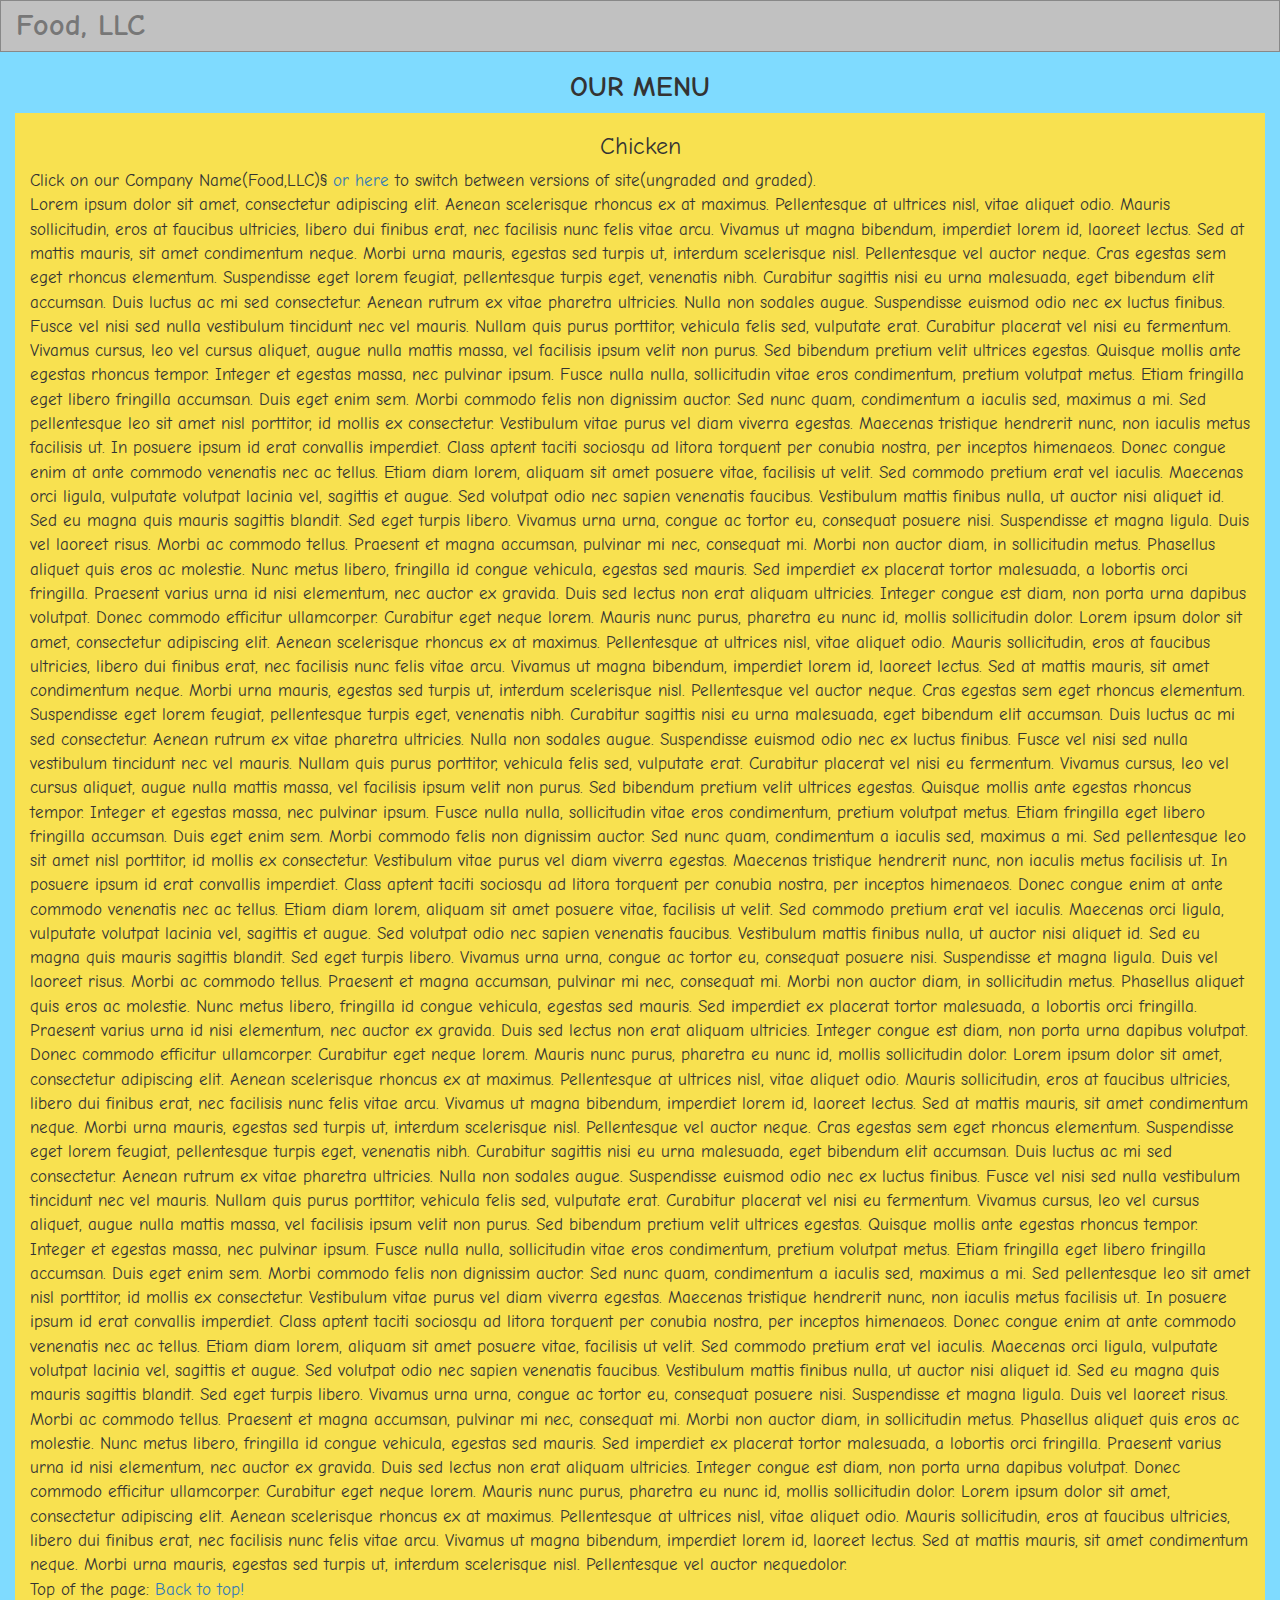
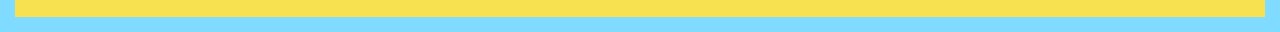
==== module3/index.html @ 39b30da4 "module3.navbar.including_optional" ====
<!DOCTYPE html>
<html>
<head>
	<meta charset="utf-8">
    <meta http-equiv="x-ua-compatible" content="ie=edge">
    <title>Module3</title>
    <meta name="description" content="Ashwin's Module3">
    <meta name="viewport" content="width=device-width, initial-scale=1">
    <link rel="preconnect" href="https://fonts.gstatic.com">
	<link href="https://fonts.googleapis.com/css2?family=Comic+Neue:ital,wght@0,300;0,400;0,700;1,300;1,400;1,700&display=swap" rel="stylesheet">
	<link rel="stylesheet" href="css/bootstrap.min.css">
    <link rel="stylesheet" href="css/styles.css">
</head>
<body>
	<nav class="navbar navbar-default">
  <div class="container-fluid">
    <!-- Brand and toggle get grouped for better mobile display -->
    <div class="navbar-header">
      <button type="button" class="navbar-toggle collapsed" data-toggle="collapse" data-target="#mynav" aria-expanded="false">
        <span class="sr-only">Toggle navigation</span>
        <span class="icon-bar"></span>
        <span class="icon-bar"></span>
        <span class="icon-bar"></span>
      </button>
      <a class="navbar-brand" href="https://aash96.github.io/may2k21/module3/optional"
      target="_blank">Food, LLC</a>
    </div>

   <!-- Collect the nav links, forms, and other content for toggling -->
    <div class="collapse navbar-collapse" id="mynav">
      <ul class="nav navbar-nav text-center visible-xs">
        <li><a href="#Chicken">Chicken</a></li>
        <hr>
        <li><a href="#">Beef</a></li>
        <hr>
     	<li><a href="#">Sushi</a></li>
      </ul>      
    </div><!-- /.navbar-collapse -->
  </div><!-- /.container-fluid -->
</nav>
<h1 class="text-center text-uppercase">Our Menu</h1>
<section class="container-fluid" id="text">
  	<div class="col-xs-12" id="Chicken">
  		<h3 class="text-center" >Chicken</h3>
Click on our Company Name(Food,LLC)&sect; <a href="https://aash96.github.io/may2k21/module3/optional">or here</a> to switch between versions of site(ungraded and graded).<br>Lorem ipsum dolor sit amet, consectetur adipiscing elit. Aenean scelerisque rhoncus ex at maximus. Pellentesque at ultrices nisl, vitae aliquet odio. Mauris sollicitudin, eros at faucibus ultricies, libero dui finibus erat, nec facilisis nunc felis vitae arcu. Vivamus ut magna bibendum, imperdiet lorem id, laoreet lectus. Sed at mattis mauris, sit amet condimentum neque. Morbi urna mauris, egestas sed turpis ut, interdum scelerisque nisl. Pellentesque vel auctor neque. Cras egestas sem eget rhoncus elementum. Suspendisse eget lorem feugiat, pellentesque turpis eget, venenatis nibh. Curabitur sagittis nisi eu urna malesuada, eget bibendum elit accumsan. Duis luctus ac mi sed consectetur. Aenean rutrum ex vitae pharetra ultricies. Nulla non sodales augue. Suspendisse euismod odio nec ex luctus finibus. Fusce vel nisi sed nulla vestibulum tincidunt nec vel mauris. Nullam quis purus porttitor, vehicula felis sed, vulputate erat. Curabitur placerat vel nisi eu fermentum. Vivamus cursus, leo vel cursus aliquet, augue nulla mattis massa, vel facilisis ipsum velit non purus. Sed bibendum pretium velit ultrices egestas. Quisque mollis ante egestas rhoncus tempor. Integer et egestas massa, nec pulvinar ipsum. Fusce nulla nulla, sollicitudin vitae eros condimentum, pretium volutpat metus. Etiam fringilla eget libero fringilla accumsan. Duis eget enim sem. Morbi commodo felis non dignissim auctor. Sed nunc quam, condimentum a iaculis sed, maximus a mi. Sed pellentesque leo sit amet nisl porttitor, id mollis ex consectetur. Vestibulum vitae purus vel diam viverra egestas. Maecenas tristique hendrerit nunc, non iaculis metus facilisis ut. In posuere ipsum id erat convallis imperdiet. Class aptent taciti sociosqu ad litora torquent per conubia nostra, per inceptos himenaeos. Donec congue enim at ante commodo venenatis nec ac tellus. Etiam diam lorem, aliquam sit amet posuere vitae, facilisis ut velit. Sed commodo pretium erat vel iaculis. Maecenas orci ligula, vulputate volutpat lacinia vel, sagittis et augue. Sed volutpat odio nec sapien venenatis faucibus. Vestibulum mattis finibus nulla, ut auctor nisi aliquet id. Sed eu magna quis mauris sagittis blandit. Sed eget turpis libero. Vivamus urna urna, congue ac tortor eu, consequat posuere nisi. Suspendisse et magna ligula. Duis vel laoreet risus. Morbi ac commodo tellus. Praesent et magna accumsan, pulvinar mi nec, consequat mi. Morbi non auctor diam, in sollicitudin metus. Phasellus aliquet quis eros ac molestie. Nunc metus libero, fringilla id congue vehicula, egestas sed mauris. Sed imperdiet ex placerat tortor malesuada, a lobortis orci fringilla. Praesent varius urna id nisi elementum, nec auctor ex gravida. Duis sed lectus non erat aliquam ultricies. Integer congue est diam, non porta urna dapibus volutpat. Donec commodo efficitur ullamcorper. Curabitur eget neque lorem. Mauris nunc purus, pharetra eu nunc id, mollis sollicitudin dolor. Lorem ipsum dolor sit amet, consectetur adipiscing elit. Aenean scelerisque rhoncus ex at maximus. Pellentesque at ultrices nisl, vitae aliquet odio. Mauris sollicitudin, eros at faucibus ultricies, libero dui finibus erat, nec facilisis nunc felis vitae arcu. Vivamus ut magna bibendum, imperdiet lorem id, laoreet lectus. Sed at mattis mauris, sit amet condimentum neque. Morbi urna mauris, egestas sed turpis ut, interdum scelerisque nisl. Pellentesque vel auctor neque. Cras egestas sem eget rhoncus elementum. Suspendisse eget lorem feugiat, pellentesque turpis eget, venenatis nibh. Curabitur sagittis nisi eu urna malesuada, eget bibendum elit accumsan. Duis luctus ac mi sed consectetur. Aenean rutrum ex vitae pharetra ultricies. Nulla non sodales augue. Suspendisse euismod odio nec ex luctus finibus. Fusce vel nisi sed nulla vestibulum tincidunt nec vel mauris. Nullam quis purus porttitor, vehicula felis sed, vulputate erat. Curabitur placerat vel nisi eu fermentum. Vivamus cursus, leo vel cursus aliquet, augue nulla mattis massa, vel facilisis ipsum velit non purus. Sed bibendum pretium velit ultrices egestas. Quisque mollis ante egestas rhoncus tempor. Integer et egestas massa, nec pulvinar ipsum. Fusce nulla nulla, sollicitudin vitae eros condimentum, pretium volutpat metus. Etiam fringilla eget libero fringilla accumsan. Duis eget enim sem. Morbi commodo felis non dignissim auctor. Sed nunc quam, condimentum a iaculis sed, maximus a mi. Sed pellentesque leo sit amet nisl porttitor, id mollis ex consectetur. Vestibulum vitae purus vel diam viverra egestas. Maecenas tristique hendrerit nunc, non iaculis metus facilisis ut. In posuere ipsum id erat convallis imperdiet. Class aptent taciti sociosqu ad litora torquent per conubia nostra, per inceptos himenaeos. Donec congue enim at ante commodo venenatis nec ac tellus. Etiam diam lorem, aliquam sit amet posuere vitae, facilisis ut velit. Sed commodo pretium erat vel iaculis. Maecenas orci ligula, vulputate volutpat lacinia vel, sagittis et augue. Sed volutpat odio nec sapien venenatis faucibus. Vestibulum mattis finibus nulla, ut auctor nisi aliquet id. Sed eu magna quis mauris sagittis blandit. Sed eget turpis libero. Vivamus urna urna, congue ac tortor eu, consequat posuere nisi. Suspendisse et magna ligula. Duis vel laoreet risus. Morbi ac commodo tellus. Praesent et magna accumsan, pulvinar mi nec, consequat mi. Morbi non auctor diam, in sollicitudin metus. Phasellus aliquet quis eros ac molestie. Nunc metus libero, fringilla id congue vehicula, egestas sed mauris. Sed imperdiet ex placerat tortor malesuada, a lobortis orci fringilla. Praesent varius urna id nisi elementum, nec auctor ex gravida. Duis sed lectus non erat aliquam ultricies. Integer congue est diam, non porta urna dapibus volutpat. Donec commodo efficitur ullamcorper. Curabitur eget neque lorem. Mauris nunc purus, pharetra eu nunc id, mollis sollicitudin dolor. Lorem ipsum dolor sit amet, consectetur adipiscing elit. Aenean scelerisque rhoncus ex at maximus. Pellentesque at ultrices nisl, vitae aliquet odio. Mauris sollicitudin, eros at faucibus ultricies, libero dui finibus erat, nec facilisis nunc felis vitae arcu. Vivamus ut magna bibendum, imperdiet lorem id, laoreet lectus. Sed at mattis mauris, sit amet condimentum neque. Morbi urna mauris, egestas sed turpis ut, interdum scelerisque nisl. Pellentesque vel auctor neque. Cras egestas sem eget rhoncus elementum. Suspendisse eget lorem feugiat, pellentesque turpis eget, venenatis nibh. Curabitur sagittis nisi eu urna malesuada, eget bibendum elit accumsan. Duis luctus ac mi sed consectetur. Aenean rutrum ex vitae pharetra ultricies. Nulla non sodales augue. Suspendisse euismod odio nec ex luctus finibus. Fusce vel nisi sed nulla vestibulum tincidunt nec vel mauris. Nullam quis purus porttitor, vehicula felis sed, vulputate erat. Curabitur placerat vel nisi eu fermentum. Vivamus cursus, leo vel cursus aliquet, augue nulla mattis massa, vel facilisis ipsum velit non purus. Sed bibendum pretium velit ultrices egestas. Quisque mollis ante egestas rhoncus tempor. Integer et egestas massa, nec pulvinar ipsum. Fusce nulla nulla, sollicitudin vitae eros condimentum, pretium volutpat metus. Etiam fringilla eget libero fringilla accumsan. Duis eget enim sem. Morbi commodo felis non dignissim auctor. Sed nunc quam, condimentum a iaculis sed, maximus a mi. Sed pellentesque leo sit amet nisl porttitor, id mollis ex consectetur. Vestibulum vitae purus vel diam viverra egestas. Maecenas tristique hendrerit nunc, non iaculis metus facilisis ut. In posuere ipsum id erat convallis imperdiet. Class aptent taciti sociosqu ad litora torquent per conubia nostra, per inceptos himenaeos. Donec congue enim at ante commodo venenatis nec ac tellus. Etiam diam lorem, aliquam sit amet posuere vitae, facilisis ut velit. Sed commodo pretium erat vel iaculis. Maecenas orci ligula, vulputate volutpat lacinia vel, sagittis et augue. Sed volutpat odio nec sapien venenatis faucibus. Vestibulum mattis finibus nulla, ut auctor nisi aliquet id. Sed eu magna quis mauris sagittis blandit. Sed eget turpis libero. Vivamus urna urna, congue ac tortor eu, consequat posuere nisi. Suspendisse et magna ligula. Duis vel laoreet risus. Morbi ac commodo tellus. Praesent et magna accumsan, pulvinar mi nec, consequat mi. Morbi non auctor diam, in sollicitudin metus. Phasellus aliquet quis eros ac molestie. Nunc metus libero, fringilla id congue vehicula, egestas sed mauris. Sed imperdiet ex placerat tortor malesuada, a lobortis orci fringilla. Praesent varius urna id nisi elementum, nec auctor ex gravida. Duis sed lectus non erat aliquam ultricies. Integer congue est diam, non porta urna dapibus volutpat. Donec commodo efficitur ullamcorper. Curabitur eget neque lorem. Mauris nunc purus, pharetra eu nunc id, mollis sollicitudin dolor. Lorem ipsum dolor sit amet, consectetur adipiscing elit. Aenean scelerisque rhoncus ex at maximus. Pellentesque at ultrices nisl, vitae aliquet odio. Mauris sollicitudin, eros at faucibus ultricies, libero dui finibus erat, nec facilisis nunc felis vitae arcu. Vivamus ut magna bibendum, imperdiet lorem id, laoreet lectus. Sed at mattis mauris, sit amet condimentum neque. Morbi urna mauris, egestas sed turpis ut, interdum scelerisque nisl. Pellentesque vel auctor nequedolor. 
<br>Top of the page:
<a href="#top">Back to top!</a></div>
  </section>
</body>
<!-- jQuery (Bootstrap JS plugins depend on it) -->
  <script src="js/jquery-1.11.3.min.js"></script>
  <script src="js/bootstrap.min.js"></script>
  <script src="js/script.js"></script>
</html>
---- module3/css/styles.css ----
body {
	font-family: 'Comic Neue' ,cursive;
	background-color: #7FDBFF; /*aqua*/
}
.navbar {
	/*background-color: #999999;*/
	background-color: #c1c1c1;
	color: black;
	border-radius: 0;
	border: 0;
}
.navbar-brand {
	font-weight: 1000;
	font-size: 30px;
}
h1 {
	font-weight: 880;
	font-size: 28px;
}

/*#text {
	background-color: #f8e150;
	font-size: 17px;
	margin-left: 4%;
	margin-right: 4%;
	margin-bottom: 20px;
	padding-bottom: 10px;
}*/
#Chicken , #Beef ,#Sushi {
	background-color: #f8e150;
	font-size: 17px;
	margin-bottom: 15px;
	padding-bottom: 15px;
}

#Beef.col-md-4, #Chicken.col-md-4 {
	border-right: 7.5px solid #7FDBFF;
	padding-right: 7.5px;
}
#Beef.col-md-4, #Sushi.col-md-4 {
	border-left: 7.5px solid #7FDBFF;
	padding-left: 7.5px;
}
#Beef.col-sm-6 {
	border-left: 7.5px solid #7FDBFF;
	padding-left: 7.5px;
}
#Chicken.col-sm-6{
	border-right: 7.5px solid #7FDBFF;
	padding-right: 7.5px;
}
#mynav {
	border: 0;
	font-weight: 700;
	font-size: 18px;
}
.navbar-nav {
	margin-top: 0;
	margin-bottom: 0;
	border: 1px dashed black;
}
hr {
	padding: 0;
	margin:0;
	border: 1px dashed black;
}
.navbar-default .navbar-toggle {
	border-color: #888888;
	border-width: 1px;
}
.navbar-default {
	border :1px solid #888888;
}
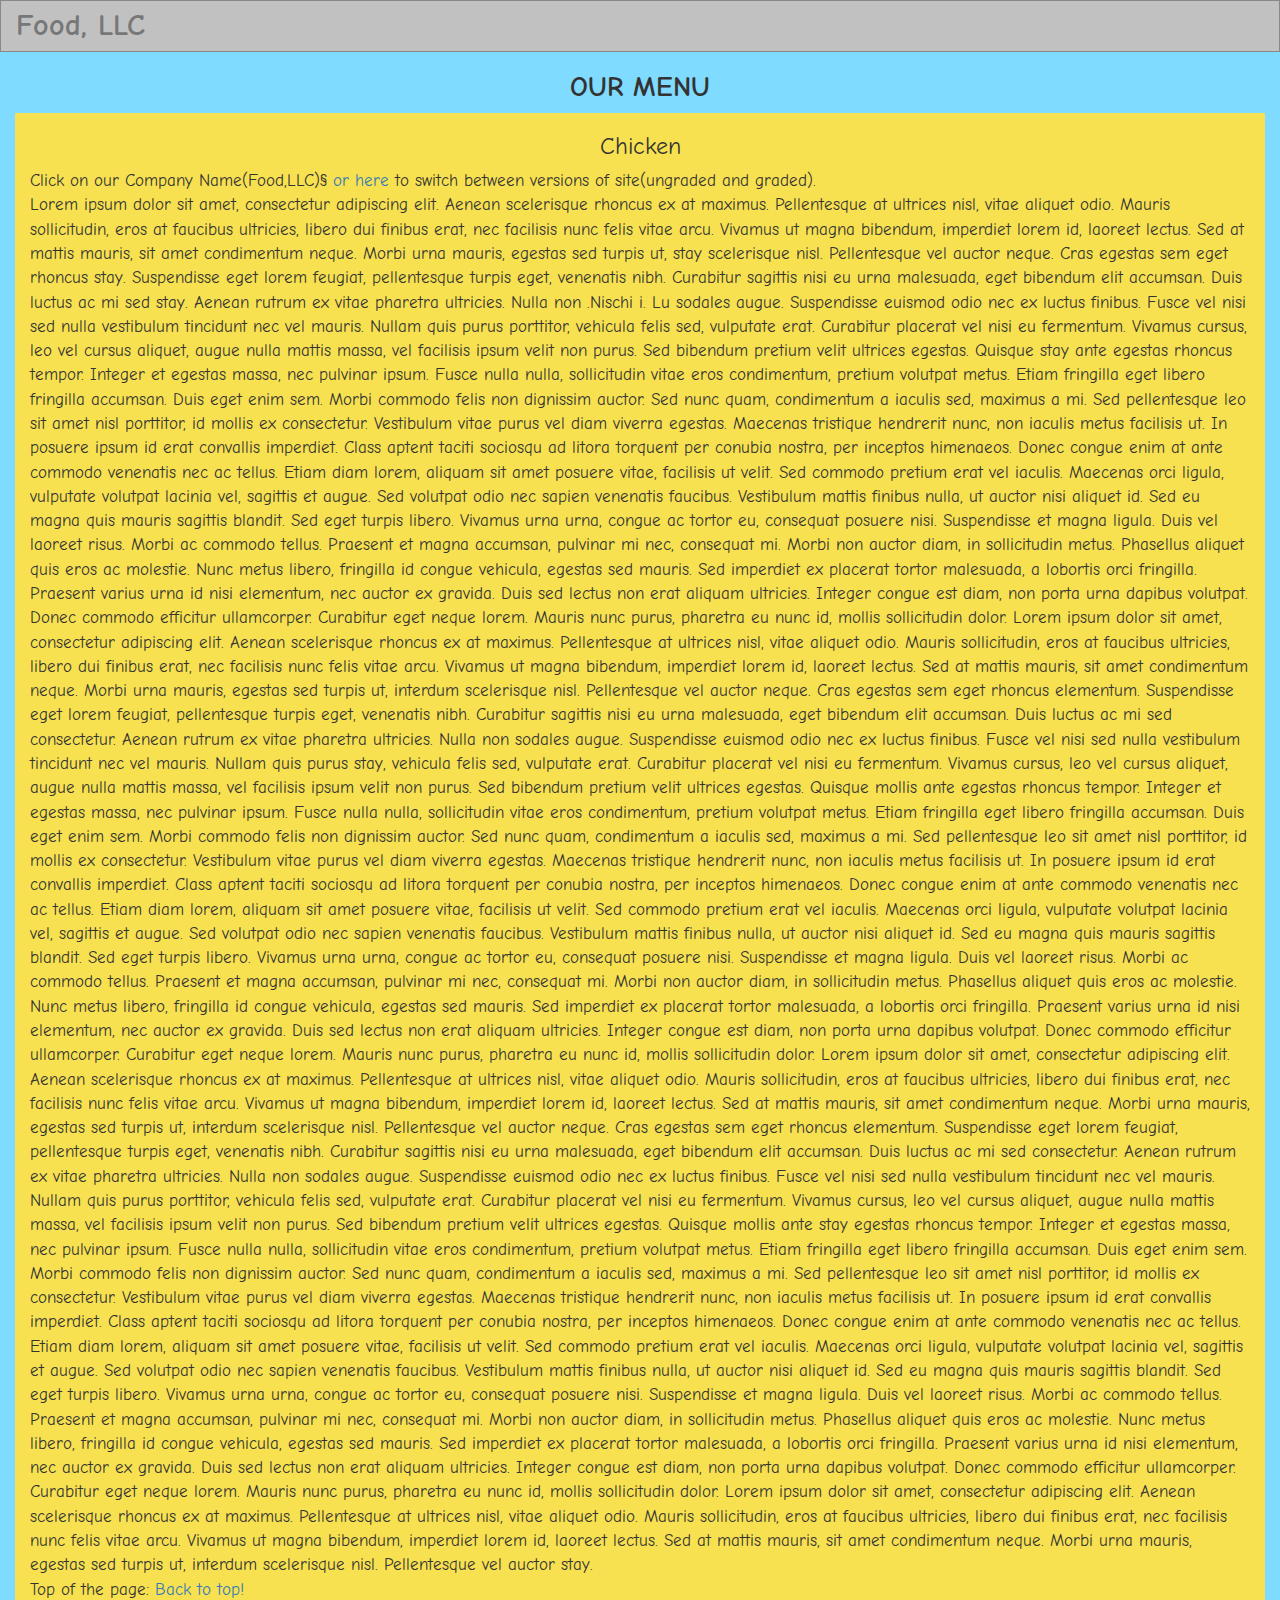
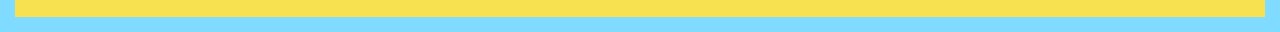
==== commit 6f1af6a6: "minor.changess" ====
--- a/module3/index.html
+++ b/module3/index.html
@@ -42,7 +42,7 @@
 <section class="container-fluid" id="text">
   	<div class="col-xs-12" id="Chicken">
   		<h3 class="text-center" >Chicken</h3>
-Click on our Company Name(Food,LLC)&sect; <a href="https://aash96.github.io/may2k21/module3/optional">or here</a> to switch between versions of site(ungraded and graded).<br>Lorem ipsum dolor sit amet, consectetur adipiscing elit. Aenean scelerisque rhoncus ex at maximus. Pellentesque at ultrices nisl, vitae aliquet odio. Mauris sollicitudin, eros at faucibus ultricies, libero dui finibus erat, nec facilisis nunc felis vitae arcu. Vivamus ut magna bibendum, imperdiet lorem id, laoreet lectus. Sed at mattis mauris, sit amet condimentum neque. Morbi urna mauris, egestas sed turpis ut, interdum scelerisque nisl. Pellentesque vel auctor neque. Cras egestas sem eget rhoncus elementum. Suspendisse eget lorem feugiat, pellentesque turpis eget, venenatis nibh. Curabitur sagittis nisi eu urna malesuada, eget bibendum elit accumsan. Duis luctus ac mi sed consectetur. Aenean rutrum ex vitae pharetra ultricies. Nulla non sodales augue. Suspendisse euismod odio nec ex luctus finibus. Fusce vel nisi sed nulla vestibulum tincidunt nec vel mauris. Nullam quis purus porttitor, vehicula felis sed, vulputate erat. Curabitur placerat vel nisi eu fermentum. Vivamus cursus, leo vel cursus aliquet, augue nulla mattis massa, vel facilisis ipsum velit non purus. Sed bibendum pretium velit ultrices egestas. Quisque mollis ante egestas rhoncus tempor. Integer et egestas massa, nec pulvinar ipsum. Fusce nulla nulla, sollicitudin vitae eros condimentum, pretium volutpat metus. Etiam fringilla eget libero fringilla accumsan. Duis eget enim sem. Morbi commodo felis non dignissim auctor. Sed nunc quam, condimentum a iaculis sed, maximus a mi. Sed pellentesque leo sit amet nisl porttitor, id mollis ex consectetur. Vestibulum vitae purus vel diam viverra egestas. Maecenas tristique hendrerit nunc, non iaculis metus facilisis ut. In posuere ipsum id erat convallis imperdiet. Class aptent taciti sociosqu ad litora torquent per conubia nostra, per inceptos himenaeos. Donec congue enim at ante commodo venenatis nec ac tellus. Etiam diam lorem, aliquam sit amet posuere vitae, facilisis ut velit. Sed commodo pretium erat vel iaculis. Maecenas orci ligula, vulputate volutpat lacinia vel, sagittis et augue. Sed volutpat odio nec sapien venenatis faucibus. Vestibulum mattis finibus nulla, ut auctor nisi aliquet id. Sed eu magna quis mauris sagittis blandit. Sed eget turpis libero. Vivamus urna urna, congue ac tortor eu, consequat posuere nisi. Suspendisse et magna ligula. Duis vel laoreet risus. Morbi ac commodo tellus. Praesent et magna accumsan, pulvinar mi nec, consequat mi. Morbi non auctor diam, in sollicitudin metus. Phasellus aliquet quis eros ac molestie. Nunc metus libero, fringilla id congue vehicula, egestas sed mauris. Sed imperdiet ex placerat tortor malesuada, a lobortis orci fringilla. Praesent varius urna id nisi elementum, nec auctor ex gravida. Duis sed lectus non erat aliquam ultricies. Integer congue est diam, non porta urna dapibus volutpat. Donec commodo efficitur ullamcorper. Curabitur eget neque lorem. Mauris nunc purus, pharetra eu nunc id, mollis sollicitudin dolor. Lorem ipsum dolor sit amet, consectetur adipiscing elit. Aenean scelerisque rhoncus ex at maximus. Pellentesque at ultrices nisl, vitae aliquet odio. Mauris sollicitudin, eros at faucibus ultricies, libero dui finibus erat, nec facilisis nunc felis vitae arcu. Vivamus ut magna bibendum, imperdiet lorem id, laoreet lectus. Sed at mattis mauris, sit amet condimentum neque. Morbi urna mauris, egestas sed turpis ut, interdum scelerisque nisl. Pellentesque vel auctor neque. Cras egestas sem eget rhoncus elementum. Suspendisse eget lorem feugiat, pellentesque turpis eget, venenatis nibh. Curabitur sagittis nisi eu urna malesuada, eget bibendum elit accumsan. Duis luctus ac mi sed consectetur. Aenean rutrum ex vitae pharetra ultricies. Nulla non sodales augue. Suspendisse euismod odio nec ex luctus finibus. Fusce vel nisi sed nulla vestibulum tincidunt nec vel mauris. Nullam quis purus porttitor, vehicula felis sed, vulputate erat. Curabitur placerat vel nisi eu fermentum. Vivamus cursus, leo vel cursus aliquet, augue nulla mattis massa, vel facilisis ipsum velit non purus. Sed bibendum pretium velit ultrices egestas. Quisque mollis ante egestas rhoncus tempor. Integer et egestas massa, nec pulvinar ipsum. Fusce nulla nulla, sollicitudin vitae eros condimentum, pretium volutpat metus. Etiam fringilla eget libero fringilla accumsan. Duis eget enim sem. Morbi commodo felis non dignissim auctor. Sed nunc quam, condimentum a iaculis sed, maximus a mi. Sed pellentesque leo sit amet nisl porttitor, id mollis ex consectetur. Vestibulum vitae purus vel diam viverra egestas. Maecenas tristique hendrerit nunc, non iaculis metus facilisis ut. In posuere ipsum id erat convallis imperdiet. Class aptent taciti sociosqu ad litora torquent per conubia nostra, per inceptos himenaeos. Donec congue enim at ante commodo venenatis nec ac tellus. Etiam diam lorem, aliquam sit amet posuere vitae, facilisis ut velit. Sed commodo pretium erat vel iaculis. Maecenas orci ligula, vulputate volutpat lacinia vel, sagittis et augue. Sed volutpat odio nec sapien venenatis faucibus. Vestibulum mattis finibus nulla, ut auctor nisi aliquet id. Sed eu magna quis mauris sagittis blandit. Sed eget turpis libero. Vivamus urna urna, congue ac tortor eu, consequat posuere nisi. Suspendisse et magna ligula. Duis vel laoreet risus. Morbi ac commodo tellus. Praesent et magna accumsan, pulvinar mi nec, consequat mi. Morbi non auctor diam, in sollicitudin metus. Phasellus aliquet quis eros ac molestie. Nunc metus libero, fringilla id congue vehicula, egestas sed mauris. Sed imperdiet ex placerat tortor malesuada, a lobortis orci fringilla. Praesent varius urna id nisi elementum, nec auctor ex gravida. Duis sed lectus non erat aliquam ultricies. Integer congue est diam, non porta urna dapibus volutpat. Donec commodo efficitur ullamcorper. Curabitur eget neque lorem. Mauris nunc purus, pharetra eu nunc id, mollis sollicitudin dolor. Lorem ipsum dolor sit amet, consectetur adipiscing elit. Aenean scelerisque rhoncus ex at maximus. Pellentesque at ultrices nisl, vitae aliquet odio. Mauris sollicitudin, eros at faucibus ultricies, libero dui finibus erat, nec facilisis nunc felis vitae arcu. Vivamus ut magna bibendum, imperdiet lorem id, laoreet lectus. Sed at mattis mauris, sit amet condimentum neque. Morbi urna mauris, egestas sed turpis ut, interdum scelerisque nisl. Pellentesque vel auctor neque. Cras egestas sem eget rhoncus elementum. Suspendisse eget lorem feugiat, pellentesque turpis eget, venenatis nibh. Curabitur sagittis nisi eu urna malesuada, eget bibendum elit accumsan. Duis luctus ac mi sed consectetur. Aenean rutrum ex vitae pharetra ultricies. Nulla non sodales augue. Suspendisse euismod odio nec ex luctus finibus. Fusce vel nisi sed nulla vestibulum tincidunt nec vel mauris. Nullam quis purus porttitor, vehicula felis sed, vulputate erat. Curabitur placerat vel nisi eu fermentum. Vivamus cursus, leo vel cursus aliquet, augue nulla mattis massa, vel facilisis ipsum velit non purus. Sed bibendum pretium velit ultrices egestas. Quisque mollis ante egestas rhoncus tempor. Integer et egestas massa, nec pulvinar ipsum. Fusce nulla nulla, sollicitudin vitae eros condimentum, pretium volutpat metus. Etiam fringilla eget libero fringilla accumsan. Duis eget enim sem. Morbi commodo felis non dignissim auctor. Sed nunc quam, condimentum a iaculis sed, maximus a mi. Sed pellentesque leo sit amet nisl porttitor, id mollis ex consectetur. Vestibulum vitae purus vel diam viverra egestas. Maecenas tristique hendrerit nunc, non iaculis metus facilisis ut. In posuere ipsum id erat convallis imperdiet. Class aptent taciti sociosqu ad litora torquent per conubia nostra, per inceptos himenaeos. Donec congue enim at ante commodo venenatis nec ac tellus. Etiam diam lorem, aliquam sit amet posuere vitae, facilisis ut velit. Sed commodo pretium erat vel iaculis. Maecenas orci ligula, vulputate volutpat lacinia vel, sagittis et augue. Sed volutpat odio nec sapien venenatis faucibus. Vestibulum mattis finibus nulla, ut auctor nisi aliquet id. Sed eu magna quis mauris sagittis blandit. Sed eget turpis libero. Vivamus urna urna, congue ac tortor eu, consequat posuere nisi. Suspendisse et magna ligula. Duis vel laoreet risus. Morbi ac commodo tellus. Praesent et magna accumsan, pulvinar mi nec, consequat mi. Morbi non auctor diam, in sollicitudin metus. Phasellus aliquet quis eros ac molestie. Nunc metus libero, fringilla id congue vehicula, egestas sed mauris. Sed imperdiet ex placerat tortor malesuada, a lobortis orci fringilla. Praesent varius urna id nisi elementum, nec auctor ex gravida. Duis sed lectus non erat aliquam ultricies. Integer congue est diam, non porta urna dapibus volutpat. Donec commodo efficitur ullamcorper. Curabitur eget neque lorem. Mauris nunc purus, pharetra eu nunc id, mollis sollicitudin dolor. Lorem ipsum dolor sit amet, consectetur adipiscing elit. Aenean scelerisque rhoncus ex at maximus. Pellentesque at ultrices nisl, vitae aliquet odio. Mauris sollicitudin, eros at faucibus ultricies, libero dui finibus erat, nec facilisis nunc felis vitae arcu. Vivamus ut magna bibendum, imperdiet lorem id, laoreet lectus. Sed at mattis mauris, sit amet condimentum neque. Morbi urna mauris, egestas sed turpis ut, interdum scelerisque nisl. Pellentesque vel auctor nequedolor. 
+Click on our Company Name(Food,LLC)&sect; <a href="https://aash96.github.io/may2k21/module3/optional">or here</a> to switch between versions of site(ungraded and graded).<br>Lorem ipsum dolor sit amet, consectetur adipiscing elit. Aenean scelerisque rhoncus ex at maximus. Pellentesque at ultrices nisl, vitae aliquet odio. Mauris sollicitudin, eros at faucibus ultricies, libero dui finibus erat, nec facilisis nunc felis vitae arcu. Vivamus ut magna bibendum, imperdiet lorem id, laoreet lectus. Sed at mattis mauris, sit amet condimentum neque. Morbi urna mauris, egestas sed turpis ut, stay scelerisque nisl. Pellentesque vel auctor neque. Cras egestas sem eget rhoncus stay. Suspendisse eget lorem feugiat, pellentesque turpis eget, venenatis nibh. Curabitur sagittis nisi eu urna malesuada, eget bibendum elit accumsan. Duis luctus ac mi sed stay. Aenean rutrum ex vitae pharetra ultricies. Nulla non .Nischi  i. Lu sodales augue. Suspendisse euismod odio nec ex luctus finibus. Fusce vel nisi sed nulla vestibulum tincidunt nec vel mauris. Nullam quis purus porttitor, vehicula felis sed, vulputate erat. Curabitur placerat vel nisi eu fermentum. Vivamus cursus, leo vel cursus aliquet, augue nulla mattis massa, vel facilisis ipsum velit non purus. Sed bibendum pretium velit ultrices egestas. Quisque stay ante egestas rhoncus tempor. Integer et egestas massa, nec pulvinar ipsum. Fusce nulla nulla, sollicitudin vitae eros condimentum, pretium volutpat metus. Etiam fringilla eget libero fringilla accumsan. Duis eget enim sem. Morbi commodo felis non dignissim auctor. Sed nunc quam, condimentum a iaculis sed, maximus a mi. Sed pellentesque leo sit amet nisl porttitor, id mollis ex consectetur. Vestibulum vitae purus vel diam viverra egestas. Maecenas tristique hendrerit nunc, non iaculis metus facilisis ut. In posuere ipsum id erat convallis imperdiet. Class aptent taciti sociosqu ad litora torquent per conubia nostra, per inceptos himenaeos. Donec congue enim at ante commodo venenatis nec ac tellus. Etiam diam lorem, aliquam sit amet posuere vitae, facilisis ut velit. Sed commodo pretium erat vel iaculis. Maecenas orci ligula, vulputate volutpat lacinia vel, sagittis et augue. Sed volutpat odio nec sapien venenatis faucibus. Vestibulum mattis finibus nulla, ut auctor nisi aliquet id. Sed eu magna quis mauris sagittis blandit. Sed eget turpis libero. Vivamus urna urna, congue ac tortor eu, consequat posuere nisi. Suspendisse et magna ligula. Duis vel laoreet risus. Morbi ac commodo tellus. Praesent et magna accumsan, pulvinar mi nec, consequat mi. Morbi non auctor diam, in sollicitudin metus. Phasellus aliquet quis eros ac molestie. Nunc metus libero, fringilla id congue vehicula, egestas sed mauris. Sed imperdiet ex placerat tortor malesuada, a lobortis orci fringilla. Praesent varius urna id nisi elementum, nec auctor ex gravida. Duis sed lectus non erat aliquam ultricies. Integer congue est diam, non porta urna dapibus volutpat. Donec commodo efficitur ullamcorper. Curabitur eget neque lorem. Mauris nunc purus, pharetra eu nunc id, mollis sollicitudin dolor. Lorem ipsum dolor sit amet, consectetur adipiscing elit. Aenean scelerisque rhoncus ex at maximus. Pellentesque at ultrices nisl, vitae aliquet odio. Mauris sollicitudin, eros at faucibus ultricies, libero dui finibus erat, nec facilisis nunc felis vitae arcu. Vivamus ut magna bibendum, imperdiet lorem id, laoreet lectus. Sed at mattis mauris, sit amet condimentum neque. Morbi urna mauris, egestas sed turpis ut, interdum scelerisque nisl. Pellentesque vel auctor neque. Cras egestas sem eget rhoncus elementum. Suspendisse eget lorem feugiat, pellentesque turpis eget, venenatis nibh. Curabitur sagittis nisi eu urna malesuada, eget bibendum elit accumsan. Duis luctus ac mi sed consectetur. Aenean rutrum ex vitae pharetra ultricies. Nulla non sodales augue. Suspendisse euismod odio nec ex luctus finibus. Fusce vel nisi sed nulla vestibulum tincidunt nec vel mauris. Nullam quis purus stay, vehicula felis sed, vulputate erat. Curabitur placerat vel nisi eu fermentum. Vivamus cursus, leo vel cursus aliquet, augue nulla mattis massa, vel facilisis ipsum velit non purus. Sed bibendum pretium velit ultrices egestas. Quisque mollis ante egestas rhoncus tempor. Integer et egestas massa, nec pulvinar ipsum. Fusce nulla nulla, sollicitudin vitae eros condimentum, pretium volutpat metus. Etiam fringilla eget libero fringilla accumsan. Duis eget enim sem. Morbi commodo felis non dignissim auctor. Sed nunc quam, condimentum a iaculis sed, maximus a mi. Sed pellentesque leo sit amet nisl porttitor, id mollis ex consectetur. Vestibulum vitae purus vel diam viverra egestas. Maecenas tristique hendrerit nunc, non iaculis metus facilisis ut. In posuere ipsum id erat convallis imperdiet. Class aptent taciti sociosqu ad litora torquent per conubia nostra, per inceptos himenaeos. Donec congue enim at ante commodo venenatis nec ac tellus. Etiam diam lorem, aliquam sit amet posuere vitae, facilisis ut velit. Sed commodo pretium erat vel iaculis. Maecenas orci ligula, vulputate volutpat lacinia vel, sagittis et augue. Sed volutpat odio nec sapien venenatis faucibus. Vestibulum mattis finibus nulla, ut auctor nisi aliquet id. Sed eu magna quis mauris sagittis blandit. Sed eget turpis libero. Vivamus urna urna, congue ac tortor eu, consequat posuere nisi. Suspendisse et magna ligula. Duis vel laoreet risus. Morbi ac commodo tellus. Praesent et magna accumsan, pulvinar mi nec, consequat mi. Morbi non auctor diam, in sollicitudin metus. Phasellus aliquet quis eros ac molestie. Nunc metus libero, fringilla id congue vehicula, egestas sed mauris. Sed imperdiet ex placerat tortor malesuada, a lobortis orci fringilla. Praesent varius urna id nisi elementum, nec auctor ex gravida. Duis sed lectus non erat aliquam ultricies. Integer congue est diam, non porta urna dapibus volutpat. Donec commodo efficitur ullamcorper. Curabitur eget neque lorem. Mauris nunc purus, pharetra eu nunc id, mollis sollicitudin dolor. Lorem ipsum dolor sit amet, consectetur adipiscing elit. Aenean scelerisque rhoncus ex at maximus. Pellentesque at ultrices nisl, vitae aliquet odio. Mauris sollicitudin, eros at faucibus ultricies, libero dui finibus erat, nec facilisis nunc felis vitae arcu. Vivamus ut magna bibendum, imperdiet lorem id, laoreet lectus. Sed at mattis mauris, sit amet condimentum neque. Morbi urna mauris, egestas sed turpis ut, interdum scelerisque nisl. Pellentesque vel auctor neque. Cras egestas sem eget rhoncus elementum. Suspendisse eget lorem feugiat, pellentesque turpis eget, venenatis nibh. Curabitur sagittis nisi eu urna malesuada, eget bibendum elit accumsan. Duis luctus ac mi sed consectetur. Aenean rutrum ex vitae pharetra ultricies. Nulla non sodales augue. Suspendisse euismod odio nec ex luctus finibus. Fusce vel nisi sed nulla vestibulum tincidunt nec vel mauris. Nullam quis purus porttitor, vehicula felis sed, vulputate erat. Curabitur placerat vel nisi eu fermentum. Vivamus cursus, leo vel cursus aliquet, augue nulla mattis massa, vel facilisis ipsum velit non purus. Sed bibendum pretium velit ultrices egestas. Quisque mollis ante stay egestas rhoncus tempor. Integer et egestas massa, nec pulvinar ipsum. Fusce nulla nulla, sollicitudin vitae eros condimentum, pretium volutpat metus. Etiam fringilla eget libero fringilla accumsan. Duis eget enim sem. Morbi commodo felis non dignissim auctor. Sed nunc quam, condimentum a iaculis sed, maximus a mi. Sed pellentesque leo sit amet nisl porttitor, id mollis ex consectetur. Vestibulum vitae purus vel diam viverra egestas. Maecenas tristique hendrerit nunc, non iaculis metus facilisis ut. In posuere ipsum id erat convallis imperdiet. Class aptent taciti sociosqu ad litora torquent per conubia nostra, per inceptos himenaeos. Donec congue enim at ante commodo venenatis nec ac tellus. Etiam diam lorem, aliquam sit amet posuere vitae, facilisis ut velit. Sed commodo pretium erat vel iaculis. Maecenas orci ligula, vulputate volutpat lacinia vel, sagittis et augue. Sed volutpat odio nec sapien venenatis faucibus. Vestibulum mattis finibus nulla, ut auctor nisi aliquet id. Sed eu magna quis mauris sagittis blandit. Sed eget turpis libero. Vivamus urna urna, congue ac tortor eu, consequat posuere nisi. Suspendisse et magna ligula. Duis vel laoreet risus. Morbi ac commodo tellus. Praesent et magna accumsan, pulvinar mi nec, consequat mi. Morbi non auctor diam, in sollicitudin metus. Phasellus aliquet quis eros ac molestie. Nunc metus libero, fringilla id congue vehicula, egestas sed mauris. Sed imperdiet ex placerat tortor malesuada, a lobortis orci fringilla. Praesent varius urna id nisi elementum, nec auctor ex gravida. Duis sed lectus non erat aliquam ultricies. Integer congue est diam, non porta urna dapibus volutpat. Donec commodo efficitur ullamcorper. Curabitur eget neque lorem. Mauris nunc purus, pharetra eu nunc id, mollis sollicitudin dolor. Lorem ipsum dolor sit amet, consectetur adipiscing elit. Aenean scelerisque rhoncus ex at maximus. Pellentesque at ultrices nisl, vitae aliquet odio. Mauris sollicitudin, eros at faucibus ultricies, libero dui finibus erat, nec facilisis nunc felis vitae arcu. Vivamus ut magna bibendum, imperdiet lorem id, laoreet lectus. Sed at mattis mauris, sit amet condimentum neque. Morbi urna mauris, egestas sed turpis ut, interdum scelerisque nisl. Pellentesque vel auctor stay. 
 <br>Top of the page:
 <a href="#top">Back to top!</a></div>
   </section>
--- a/module3/css/styles.css
+++ b/module3/css/styles.css
@@ -32,7 +32,7 @@
 	margin-bottom: 15px;
 	padding-bottom: 15px;
 }
-
+@media(min-width: 992px){
 #Beef.col-md-4, #Chicken.col-md-4 {
 	border-right: 7.5px solid #7FDBFF;
 	padding-right: 7.5px;
@@ -41,6 +41,8 @@
 	border-left: 7.5px solid #7FDBFF;
 	padding-left: 7.5px;
 }
+}
+@media (min-width: 768px) and (max-width: 991px){
 #Beef.col-sm-6 {
 	border-left: 7.5px solid #7FDBFF;
 	padding-left: 7.5px;
@@ -48,6 +50,7 @@
 #Chicken.col-sm-6{
 	border-right: 7.5px solid #7FDBFF;
 	padding-right: 7.5px;
+}
 }
 #mynav {
 	border: 0;
